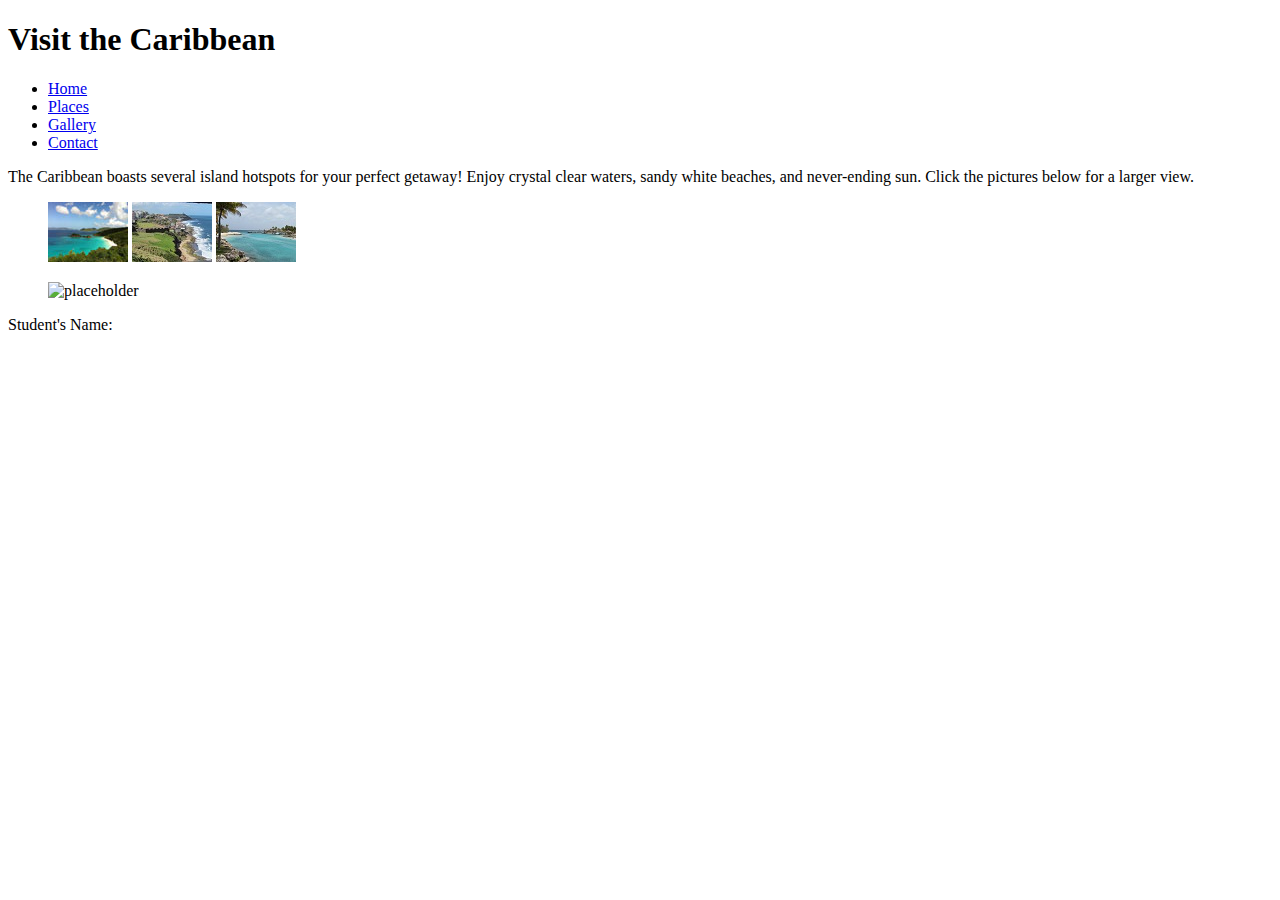
==== analyze apply extend/analyze/analyze10.html @ ecc3c2cd "progress" ====
<!DOCTYPE html>
<!-- Student's Name, Today's Date -->
<html lang="en">
<head>
	<title></title>
	<meta charset="utf-8">
</head>
<body>

	<div id="container">

        <header>
            <h1>Visit the Caribbean</h1>
        </header>

        <nav>
            <ul>
                <li><a href="index.html">Home</a></li>
                <li><a href="#">Places</a></li>
                <li><a href="#">Gallery</a></li>
                <li><a href="#">Contact</a></li>
            </ul>
        </nav>

        <main>

           <p>The Caribbean boasts several island hotspots for your perfect getaway! Enjoy crystal clear waters, sandy white beaches, and never-ending sun. Click the pictures below for a larger view.</p>

            <figure>

                <img src="images/trunk-bay-thumb.jpg" alt="Elevated view of Trunk Bay beach on St. John">
                <img src="images/sanjuan-thumb.jpg" alt="Elevated view of San Juan coast">
                <img src="images/curacao-thumb.jpg" alt="The blue waters of Curacao">

           </figure>
            
            <figure id="placeholder">
            
                <img src="image" alt="placeholder" id="image">
                <figcaption></figcaption>
            
            </figure>

        </main>

        <footer>
            <p>Student's Name:</p>
        </footer>
        
	</div>
	
</body>
</html>
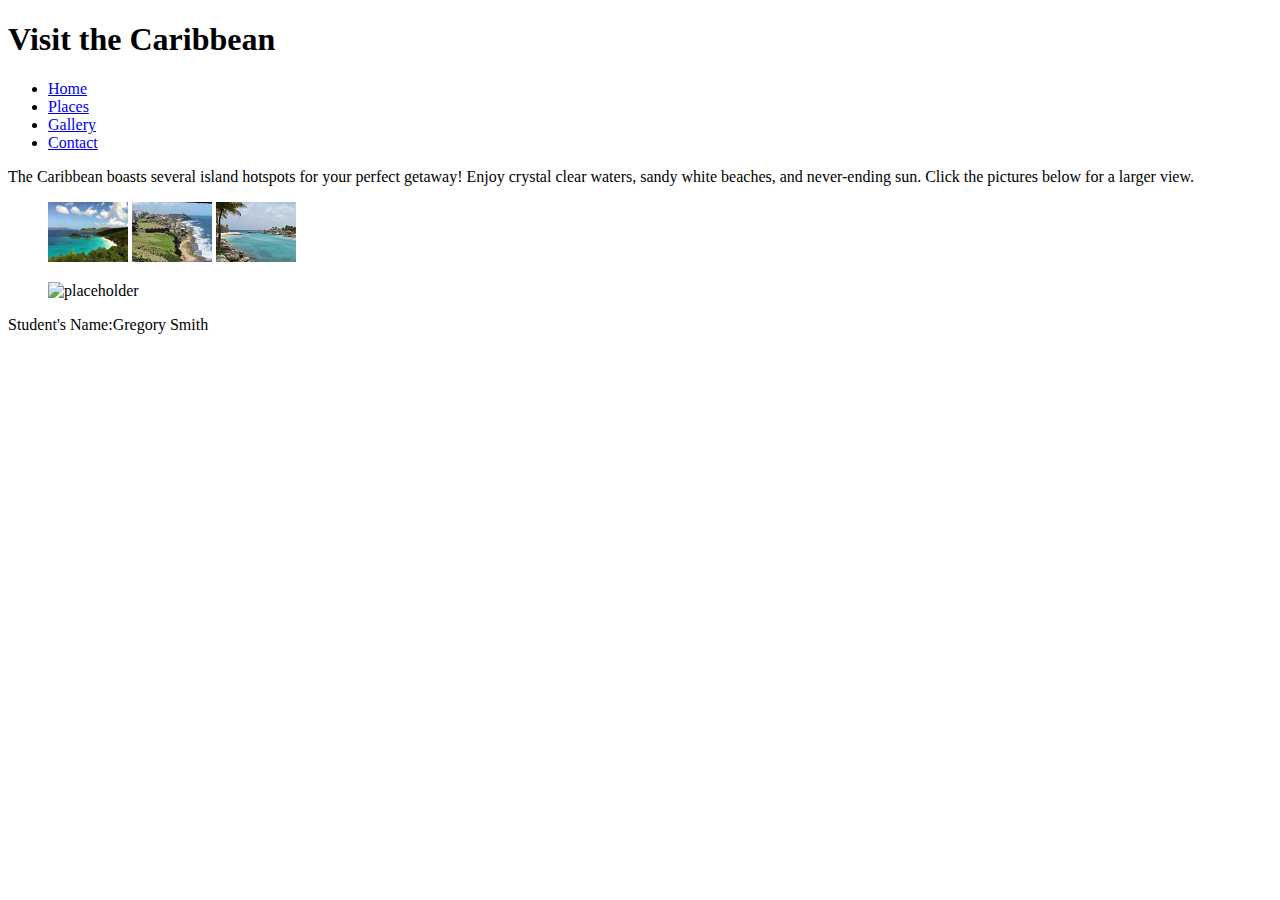
==== commit 7e5ef2bd: "done" ====
--- a/analyze apply extend/analyze/analyze10.html
+++ b/analyze apply extend/analyze/analyze10.html
@@ -1,5 +1,7 @@
 <!DOCTYPE html>
-<!-- Student's Name, Today's Date -->
+<!-- Student's Name: Gregory Smith
+Today's Date:11/18/2022
+-->
 <html lang="en">
 <head>
 	<title></title>
@@ -28,26 +30,26 @@
 
             <figure>
 
-                <img src="images/trunk-bay-thumb.jpg" alt="Elevated view of Trunk Bay beach on St. John">
-                <img src="images/sanjuan-thumb.jpg" alt="Elevated view of San Juan coast">
-                <img src="images/curacao-thumb.jpg" alt="The blue waters of Curacao">
+                <img onclick="pic1()" src="images/trunk-bay-thumb.jpg" alt="Elevated view of Trunk Bay beach on St. John">
+                <img onclick="pic2()" src="images/sanjuan-thumb.jpg" alt="Elevated view of San Juan coast">
+                <img onclick="pic3()" src="images/curacao-thumb.jpg" alt="The blue waters of Curacao">
 
            </figure>
-            
+
             <figure id="placeholder">
-            
+
                 <img src="image" alt="placeholder" id="image">
                 <figcaption></figcaption>
-            
+
             </figure>
 
         </main>
 
         <footer>
-            <p>Student's Name:</p>
+            <p>Student's Name:Gregory Smith</p>
         </footer>
-        
+
 	</div>
-	
+<script src="scripts/script.js"></script>
 </body>
-</html>+</html>
